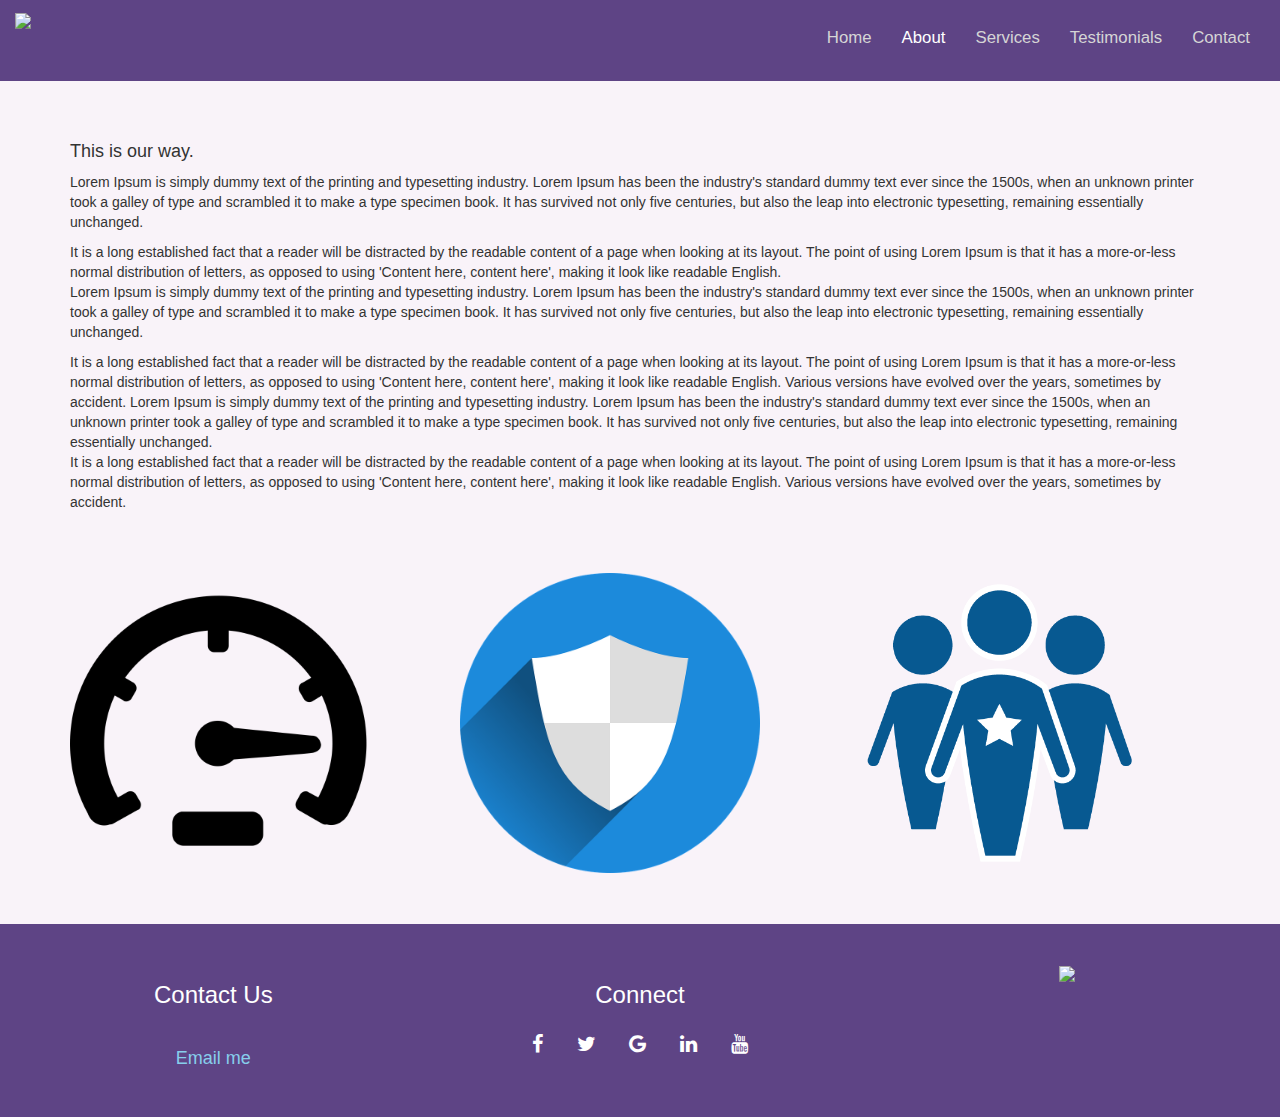
==== about.html @ 1a107ce1 "New version" ====
<!DOCTYPE html>
<html lang="en">
<head>
  <title>Bootstrap Website Tutorial</title>
  <meta charset="utf-8">
  <meta name="viewport" content="width=device-width, initial-scale=1">
  <link rel="stylesheet" href="https://maxcdn.bootstrapcdn.com/bootstrap/3.3.7/css/bootstrap.min.css">
  <link rel="stylesheet" href="https://cdnjs.cloudflare.com/ajax/libs/font-awesome/4.7.0/css/font-awesome.min.css">
  <script src="https://ajax.googleapis.com/ajax/libs/jquery/3.2.1/jquery.min.js"></script>
  <script src="https://maxcdn.bootstrapcdn.com/bootstrap/3.3.7/js/bootstrap.min.js"></script>
  <link rel="stylesheet" href="style.css">
  <style>
    .mini{
      max-width:300px;
    }
    @media(max-width:1000px){
      .mini{
        max-width:200px;
      }
    }
    @media(max-width:770px){
      .mini{
        margin: 0 auto;
        max-width:300px;
      }
    }
    @media(max-width: 400px){
      .mini{
        max-width: 200px;
      }
    }
  </style>
</head>
<body>
<nav class="navbar navbar-inverse">
  <div class="container-fluid">
    <div class="navbar-header">
      <button type="button" class="navbar-toggle" data-toggle="collapse"
      data-target="#myNavbar">
      <span class="icon-bar"></span>
      <span class="icon-bar"></span>
      <span class="icon-bar"></span>
    </button>
    <a class="navbar-brand" href="#"><img src="img/w3newbie.png"></a>
    </div>
    <div class="collapse navbar-collapse" id="myNavbar">
      <ul class="nav navbar-nav navbar-right">
        <li><a href="index.html">Home</a></li>
        <li class="active"><a href="about.html">About</a></li>
        <li><a href="services.html">Services</a></li>
        <li><a href="testimonials.html">Testimonials</a></li>
        <li><a href="contact.html">Contact</a></li>
      </ul>
    </div>
  </div>
</nav>

<div class="container">
<div class="row">
  <div class="col-md-12">
    <h4>This is our way.</h4>
    <p>Lorem Ipsum is simply dummy text of the printing and typesetting industry. Lorem Ipsum has been the industry's standard dummy text ever since the 1500s, when an unknown printer took a galley of type and scrambled it to make a type specimen book. It has survived not only five centuries, but also the leap into electronic typesetting, remaining essentially unchanged.</p>
    It is a long established fact that a reader will be distracted by the readable content of a page when looking at its layout. The point of using Lorem Ipsum is that it has a more-or-less normal distribution of letters, as opposed to using 'Content here, content here', making it look like readable English.
    <p>Lorem Ipsum is simply dummy text of the printing and typesetting industry. Lorem Ipsum has been the industry's standard dummy text ever since the 1500s, when an unknown printer took a galley of type and scrambled it to make a type specimen book. It has survived not only five centuries, but also the leap into electronic typesetting, remaining essentially unchanged.</p>
    It is a long established fact that a reader will be distracted by the readable content of a page when looking at its layout. The point of using Lorem Ipsum is that it has a more-or-less normal distribution of letters, as opposed to using 'Content here, content here', making it look like readable English. Various versions have evolved over the years, sometimes by accident.
    Lorem Ipsum is simply dummy text of the printing and typesetting industry. Lorem Ipsum has been the industry's standard dummy text ever since the 1500s, when an unknown printer took a galley of type and scrambled it to make a type specimen book. It has survived not only five centuries, but also the leap into electronic typesetting, remaining essentially unchanged.
    <p>It is a long established fact that a reader will be distracted by the readable content of a page when looking at its layout. The point of using Lorem Ipsum is that it has a more-or-less normal distribution of letters, as opposed to using 'Content here, content here', making it look like readable English. Various versions have evolved over the years, sometimes by accident.</p>
  </div>
</div>
</div>

<div class="container">
  <div class="row">
    <div class="col-md-4 col-sm-4">
      <img src="img/speed.png" class="img-responsive mini">
    </div>
    <div class="col-md-4 col-sm-4">
      <img src="img/protection.png" class="img-responsive mini">
    </div>
    <div class="col-md-4 col-sm-4">
      <img src="img/recognition.png" class="img-responsive mini">
    </div>
  </div>

</div>





<footer class="container-fluid text-center">
<div class="row">
  <div class="col-sm-4">
    <h3>Contact Us</h3>
    <br>
    <h4><a class="mail" href="mailto:joe@example.com?subject=feedback">Email me</a></h4>
  </div>
  <div class="col-sm-4">
    <h3>Connect</h3>
    <a href="#" class="fa fa-facebook"></a>
    <a href="#" class="fa fa-twitter"></a>
    <a href="#" class="fa fa-google"></a>
    <a href="#" class="fa fa-linkedin"></a>
    <a href="#" class="fa fa-youtube"></a>
  </div>
  <div class="col-sm-4">
    <img src="img/bunny.png" class="icon">
  </div>
</div>
</footer>

</body>
</html>
---- style.css ----
body{
  background-color: #f9f3f9;
}
.navbar{
  margin-bottom:0;
  border-radius: 0;
  background-color: #5E4485;
  color:#FFF;
  padding: 1% 0;
  font-size: 1.2em;
  border: 0;
}
.navbar-brand{
  float:left;
  min-height: 55px;
  padding: 0 15px 5px;
}
.navbar-inverse .navbar-nav .active a, .navbar-inverse .navbar-nav .active a:focus,
.navbar-inverse .navbar-nav .active a:hover{
  color:#FFF;
  background-color:#5E4485;
}
.navbar-inverse .navbar-nav li a{
  color:#D5D5D5;
}
.carousel-caption{
  top: 50%;
  transform: translateY(-50%);
  text-transform: uppercase;
}
.btn{
  font-size: 18px;
  color: #FFF;
  padding: 12px 22px;
  background: #5E4485;
  border: 2px solid #FFF;
}

#icon{
  max-width: 200px;
  margin: 1% auto;
}
.container{
  margin:4% auto;
}
footer{
  width:100%;
  background-color: #5E4485;
  padding:3%;
  color:#FFF;
}
.fa{
  padding: 15px;
  font-size: 20px;
  color:#FFF;
}
.fa:hover{
  color:#D5D5D5;
  text-decoration: none;
}
.mail{
  padding: 1%;
  color:skyblue;
}
.mail:link, .mail:visited{
  color:skyblue;
}
.mail:hover{
  color:#FFF;
}
.mail:active{
  color:skyblue;
}
@media (max-width: 900px){
  .fa{
    font-size:20px;
    padding:10px;
  }
}
@media (max-width: 600px){
  .carousel-caption{
    display:none;
  }
  #icon{
    max-width: 150px;
  }
  h2{
    font-size: 1.7em;
  }
}
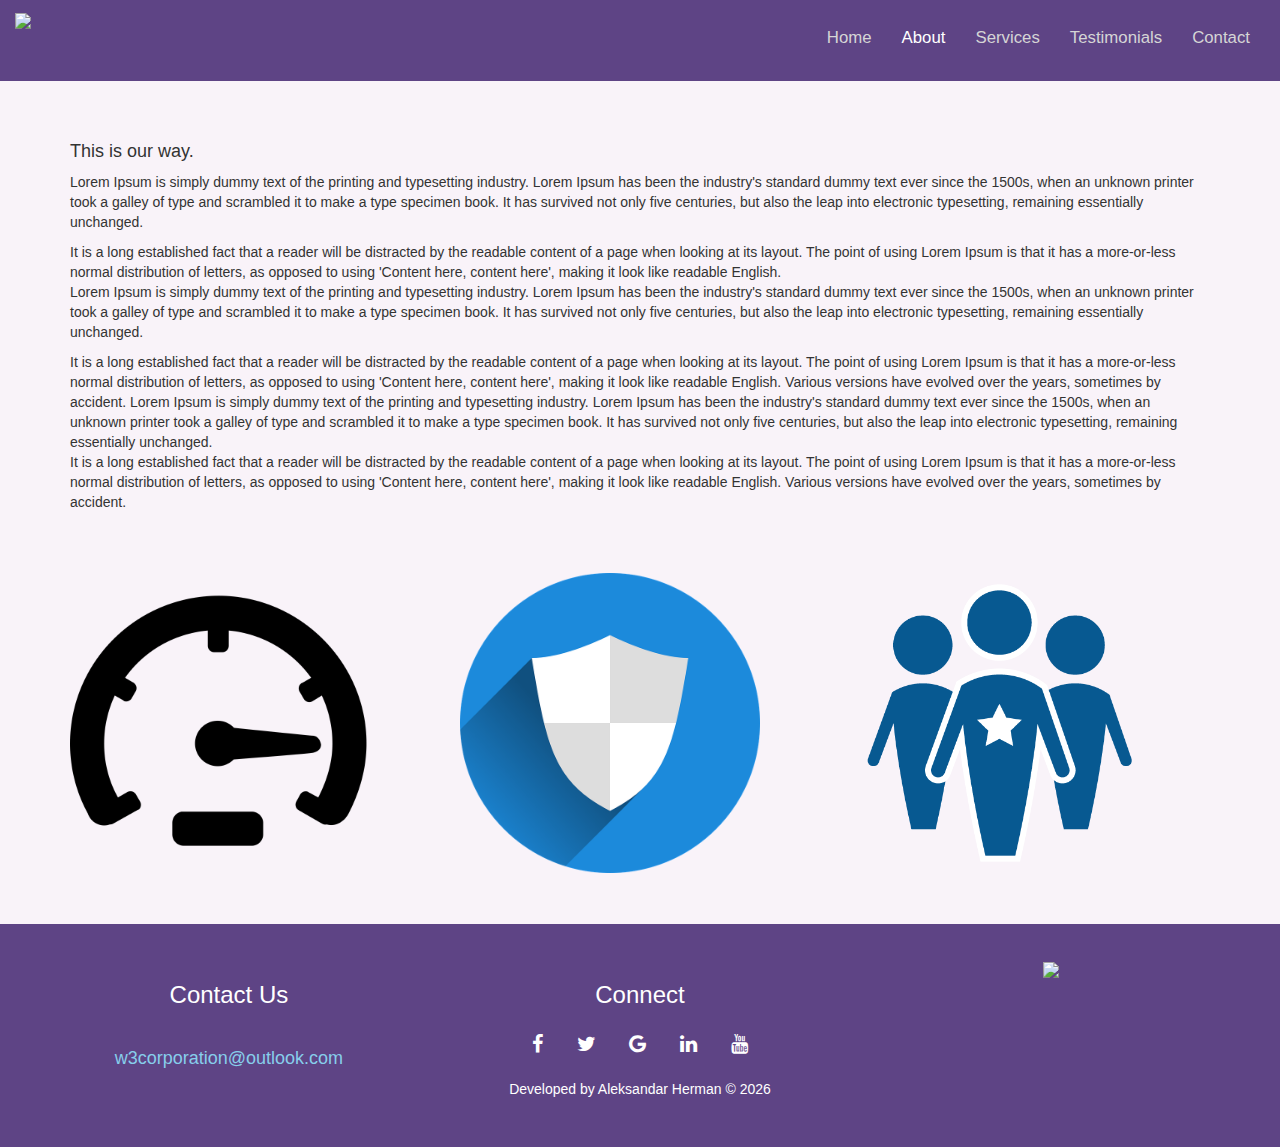
==== commit 2c292ceb: "add3" ====
--- a/about.html
+++ b/about.html
@@ -1,4 +1,6 @@
-<!DOCTYPE html>
+<script src="https://ajax.googleapis.com/ajax/libs/jquery/3.2.1/jquery.min.js"></script>
+<script src="https://maxcdn.bootstrapcdn.com/bootstrap/3.3.7/js/bootstrap.min.js"></script>
+<script type="text/javascript" src="script.js"></script><!DOCTYPE html>
 <html lang="en">
 <head>
   <title>Bootstrap Website Tutorial</title>
@@ -6,8 +8,6 @@
   <meta name="viewport" content="width=device-width, initial-scale=1">
   <link rel="stylesheet" href="https://maxcdn.bootstrapcdn.com/bootstrap/3.3.7/css/bootstrap.min.css">
   <link rel="stylesheet" href="https://cdnjs.cloudflare.com/ajax/libs/font-awesome/4.7.0/css/font-awesome.min.css">
-  <script src="https://ajax.googleapis.com/ajax/libs/jquery/3.2.1/jquery.min.js"></script>
-  <script src="https://maxcdn.bootstrapcdn.com/bootstrap/3.3.7/js/bootstrap.min.js"></script>
   <link rel="stylesheet" href="style.css">
   <style>
     .mini{
@@ -41,7 +41,7 @@
       <span class="icon-bar"></span>
       <span class="icon-bar"></span>
     </button>
-    <a class="navbar-brand" href="#"><img src="img/w3newbie.png"></a>
+    <a class="navbar-brand" href="index.html"><img src="img/w3newbie.png"></a>
     </div>
     <div class="collapse navbar-collapse" id="myNavbar">
       <ul class="nav navbar-nav navbar-right">
@@ -88,12 +88,12 @@
 
 
 
-<footer class="container-fluid text-center">
+<footer class="container-footer text-center">
 <div class="row">
   <div class="col-sm-4">
     <h3>Contact Us</h3>
     <br>
-    <h4><a class="mail" href="mailto:joe@example.com?subject=feedback">Email me</a></h4>
+    <h4><a class="mail" href="mailto:joe@example.com?subject=feedback">w3corporation@outlook.com</a></h4>
   </div>
   <div class="col-sm-4">
     <h3>Connect</h3>
@@ -107,7 +107,14 @@
     <img src="img/bunny.png" class="icon">
   </div>
 </div>
+<div class="row">
+  <div class="col-xs-12">
+    <p class="myMark">Developed by Aleksandar Herman © <script>document.write(new Date().getFullYear())</script></p>
+  </div>
+</div>
 </footer>
-
+<script src="https://ajax.googleapis.com/ajax/libs/jquery/3.2.1/jquery.min.js"></script>
+<script src="https://maxcdn.bootstrapcdn.com/bootstrap/3.3.7/js/bootstrap.min.js"></script>
+<script type="text/javascript" src="script.js"></script>
 </body>
 </html>
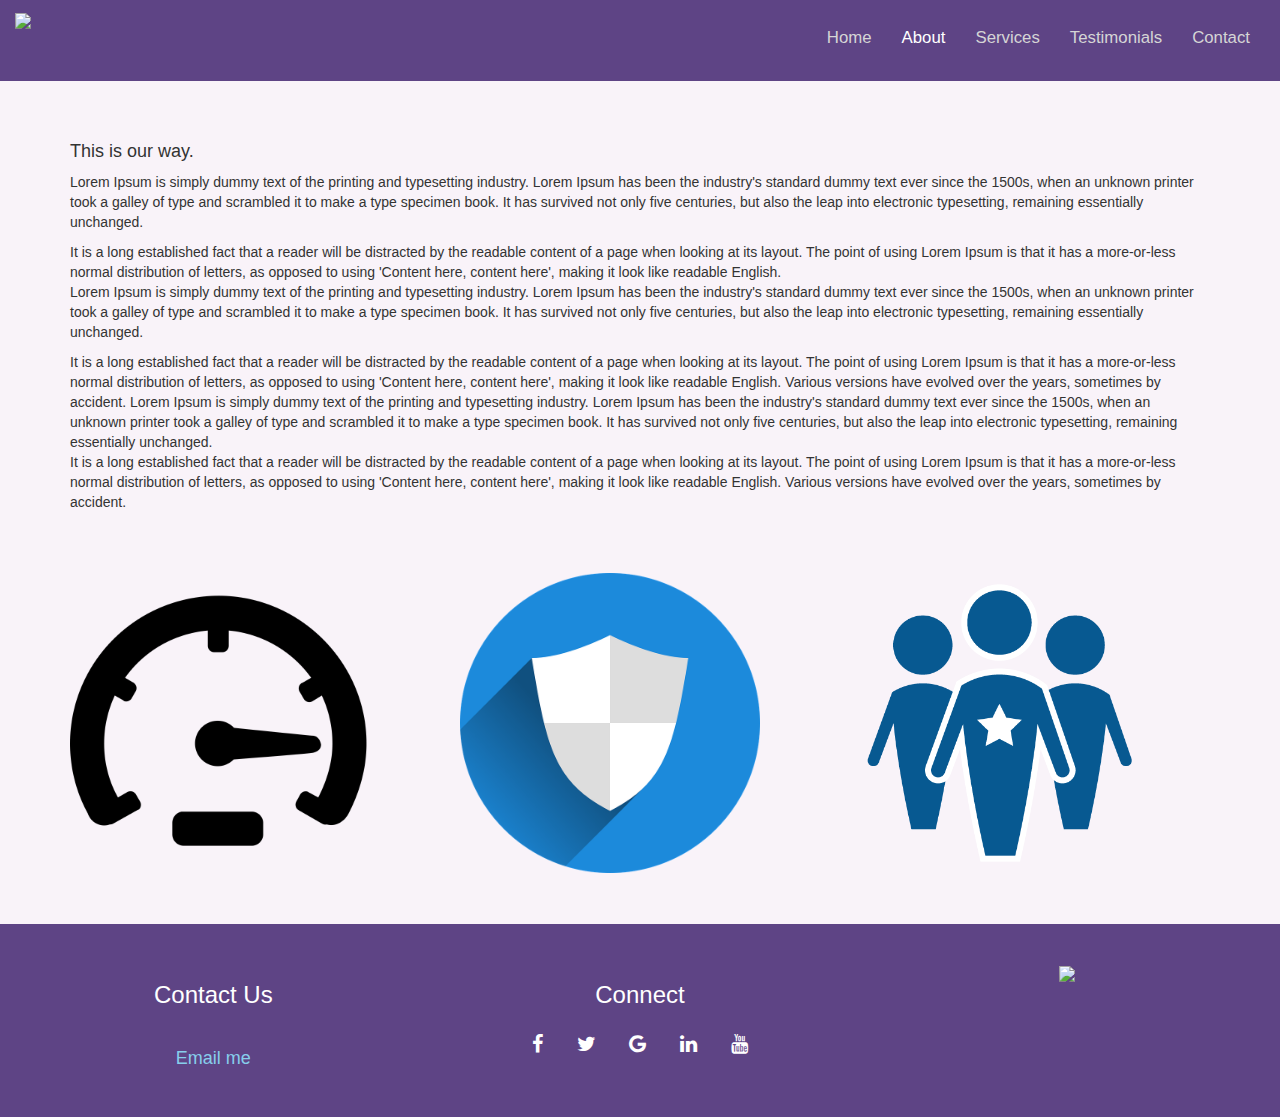
==== commit e0d71985: "add3" ====
--- a/about.html
+++ b/about.html
@@ -1,6 +1,4 @@
-<script src="https://ajax.googleapis.com/ajax/libs/jquery/3.2.1/jquery.min.js"></script>
-<script src="https://maxcdn.bootstrapcdn.com/bootstrap/3.3.7/js/bootstrap.min.js"></script>
-<script type="text/javascript" src="script.js"></script><!DOCTYPE html>
+<!DOCTYPE html>
 <html lang="en">
 <head>
   <title>Bootstrap Website Tutorial</title>
@@ -8,6 +6,8 @@
   <meta name="viewport" content="width=device-width, initial-scale=1">
   <link rel="stylesheet" href="https://maxcdn.bootstrapcdn.com/bootstrap/3.3.7/css/bootstrap.min.css">
   <link rel="stylesheet" href="https://cdnjs.cloudflare.com/ajax/libs/font-awesome/4.7.0/css/font-awesome.min.css">
+  <script src="https://ajax.googleapis.com/ajax/libs/jquery/3.2.1/jquery.min.js"></script>
+  <script src="https://maxcdn.bootstrapcdn.com/bootstrap/3.3.7/js/bootstrap.min.js"></script>
   <link rel="stylesheet" href="style.css">
   <style>
     .mini{
@@ -88,12 +88,12 @@
 
 
 
-<footer class="container-footer text-center">
+<footer class="container-fluid text-center">
 <div class="row">
   <div class="col-sm-4">
     <h3>Contact Us</h3>
     <br>
-    <h4><a class="mail" href="mailto:joe@example.com?subject=feedback">w3corporation@outlook.com</a></h4>
+    <h4><a class="mail" href="mailto:joe@example.com?subject=feedback">Email me</a></h4>
   </div>
   <div class="col-sm-4">
     <h3>Connect</h3>
@@ -107,14 +107,7 @@
     <img src="img/bunny.png" class="icon">
   </div>
 </div>
-<div class="row">
-  <div class="col-xs-12">
-    <p class="myMark">Developed by Aleksandar Herman © <script>document.write(new Date().getFullYear())</script></p>
-  </div>
-</div>
 </footer>
-<script src="https://ajax.googleapis.com/ajax/libs/jquery/3.2.1/jquery.min.js"></script>
-<script src="https://maxcdn.bootstrapcdn.com/bootstrap/3.3.7/js/bootstrap.min.js"></script>
-<script type="text/javascript" src="script.js"></script>
+
 </body>
 </html>
